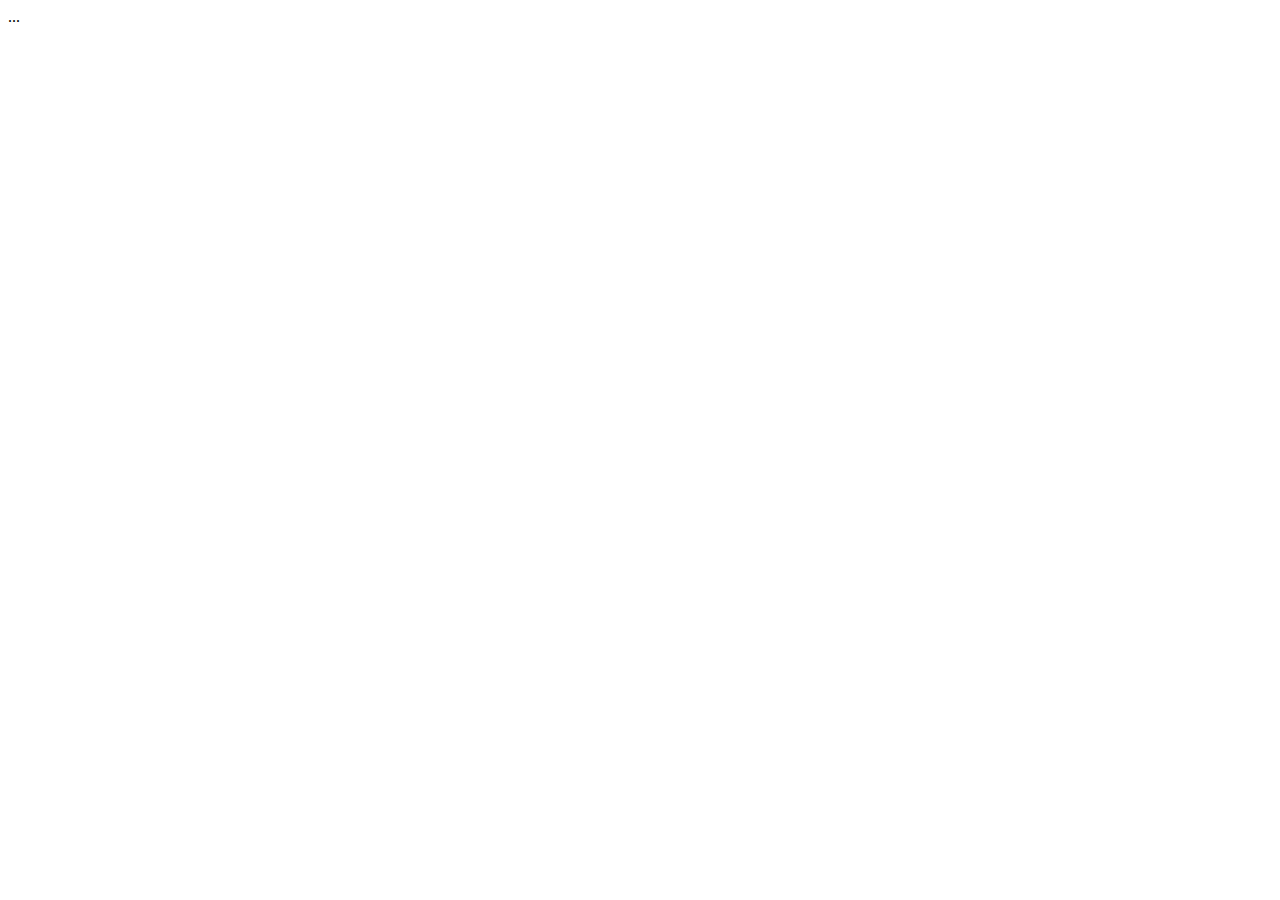
==== index.html @ 35fe7662 "Create index.html" ====
<!DOCTYPE html>
<html lang="en">
<head>
    <meta charset="UTF-8">
    <meta name="viewport" content="width=device-width, initial-scale=1.0">
    <title>Diego Fonseca</title>
</head>
<body>
    ...
</body>
</html>
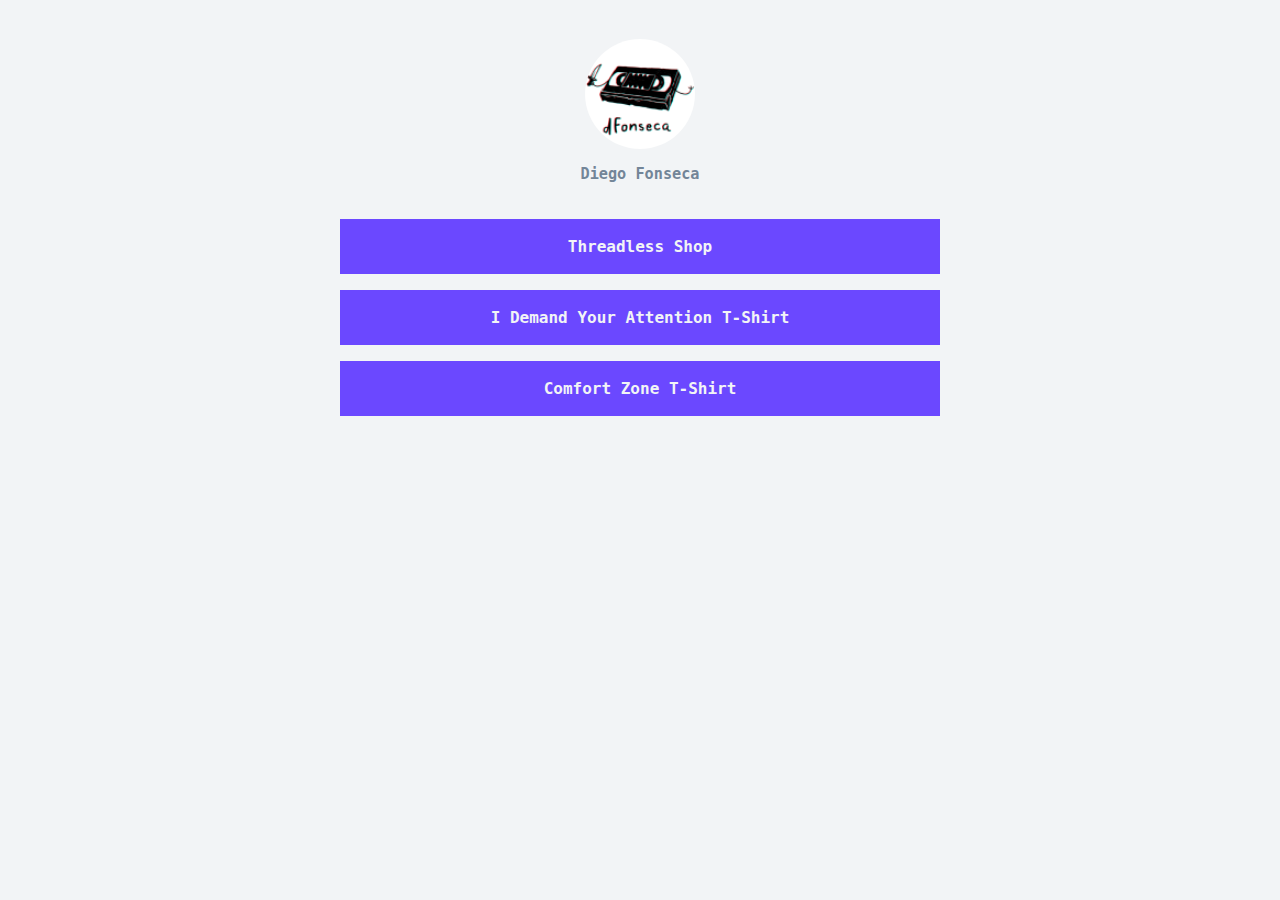
==== commit cf7041cf: "Add files via upload" ====
--- a/index.html
+++ b/index.html
@@ -1,11 +1,25 @@
-<!DOCTYPE html>
-<html lang="en">
-<head>
-    <meta charset="UTF-8">
-    <meta name="viewport" content="width=device-width, initial-scale=1.0">
-    <title>Diego Fonseca</title>
-</head>
-<body>
-    ...
-</body>
-</html>
+<!doctype html>
+
+<html lang="en">
+<head>
+  <meta charset="utf-8">
+  <meta name="viewport" content="width=device-width, initial-scale=1">
+  
+  <title>Diego Fonseca</title>
+  <link rel="icon" type="image/x-icon" href="/img/favicon.ico?v=2">
+  <!--link rel="icon" href="/favicon.svg" type="image/svg+xml"-->
+
+  <link rel="stylesheet" href="css/styles.css">
+</head>
+
+<body>
+	<img id="photo" src="img/photo.png">
+	<h3>Diego Fonseca</h3>
+	
+	<div class="links">
+		<a class="link" href="https://dfonseca.threadless.com/" target="_blank">Threadless Shop</a>
+		<a class="link" href="https://shirt.woot.com/offers/i-demand-your-attention" target="_blank">I Demand Your Attention T-Shirt</a>
+		<a class="link" href="https://teefury.com/products/tee-mens-basic-comfort-zone" target="_blank">Comfort Zone T-Shirt</a>
+	</div>
+</body>
+</html>--- a/css/styles.css
+++ b/css/styles.css
@@ -0,0 +1,55 @@
+* {
+    padding:0;
+    margin:0;
+    vertical-align:baseline;
+    list-style:none;
+    border:0
+}
+
+body {
+    background-color: #F2F4F6;
+	color: #738598;
+	font-family: monospace;
+}
+
+#photo {
+    width: 110px;
+    height: 110px;
+    display: block;
+    margin: 3em auto 1.25em;
+    border-radius: 50%;
+}
+
+h3 {
+	text-align: center;
+	margin-bottom: 1.5em;
+}
+
+.links {
+    max-width: 600px;
+    width: auto;
+    display: block;
+    margin: 1em auto;
+	padding: 1em;
+}
+
+.link {
+	display: block;
+	text-align: center;
+	text-decoration: none;
+    color: #F2F4F6;
+	background-color: #6B48FF;
+	margin-bottom: 1em;
+    padding: 1em;
+    font-size: 1rem;
+	border: 2px solid #6B48FF;
+	transition: all .25s cubic-bezier(.08, .59, .29, .99);
+	font-weight: bold;
+	/*border-radius: 5px;*/
+}
+
+.link:hover {
+	background-color: #F2F4F6;
+    color: #6B48FF;
+    border: 2px solid #6B48FF;
+}
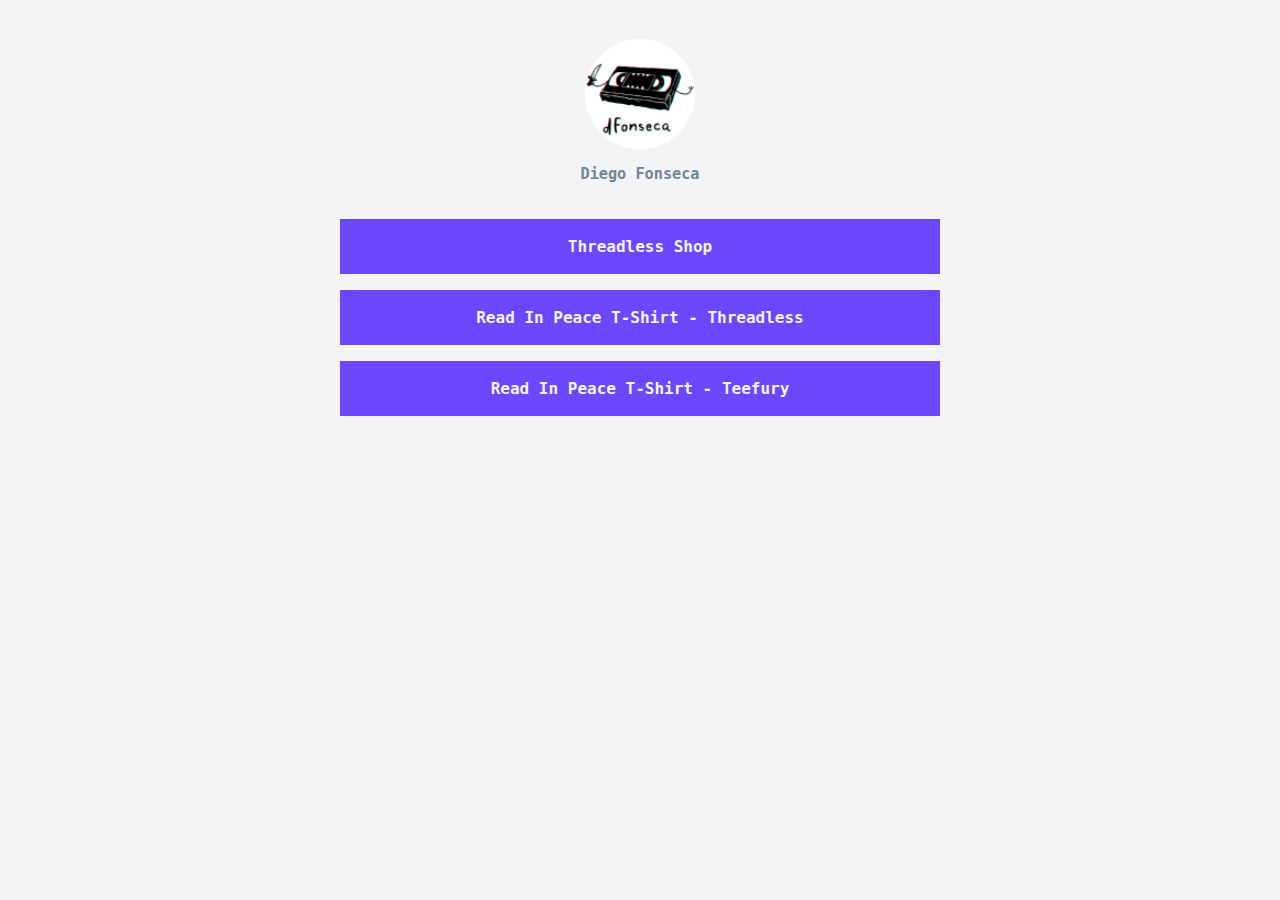
==== commit a2810675: "Update index.html" ====
--- a/index.html
+++ b/index.html
@@ -18,8 +18,10 @@
 	
 	<div class="links">
 		<a class="link" href="https://dfonseca.threadless.com/" target="_blank">Threadless Shop</a>
-		<a class="link" href="https://shirt.woot.com/offers/i-demand-your-attention" target="_blank">I Demand Your Attention T-Shirt</a>
-		<a class="link" href="https://teefury.com/products/tee-mens-basic-comfort-zone" target="_blank">Comfort Zone T-Shirt</a>
+		<a class="link" href="https://www.threadless.com/shop/@threadless/design/read-in-peace/" target="_blank">Read In Peace T-Shirt - Threadless</a>
+                <a class="link" href="https://teefury.com/products/tee-mens-basic-read-in-peace" target="_blank">Read In Peace T-Shirt - Teefury</a>
+        </div>
+
 	</div>
 </body>
-</html>+</html>
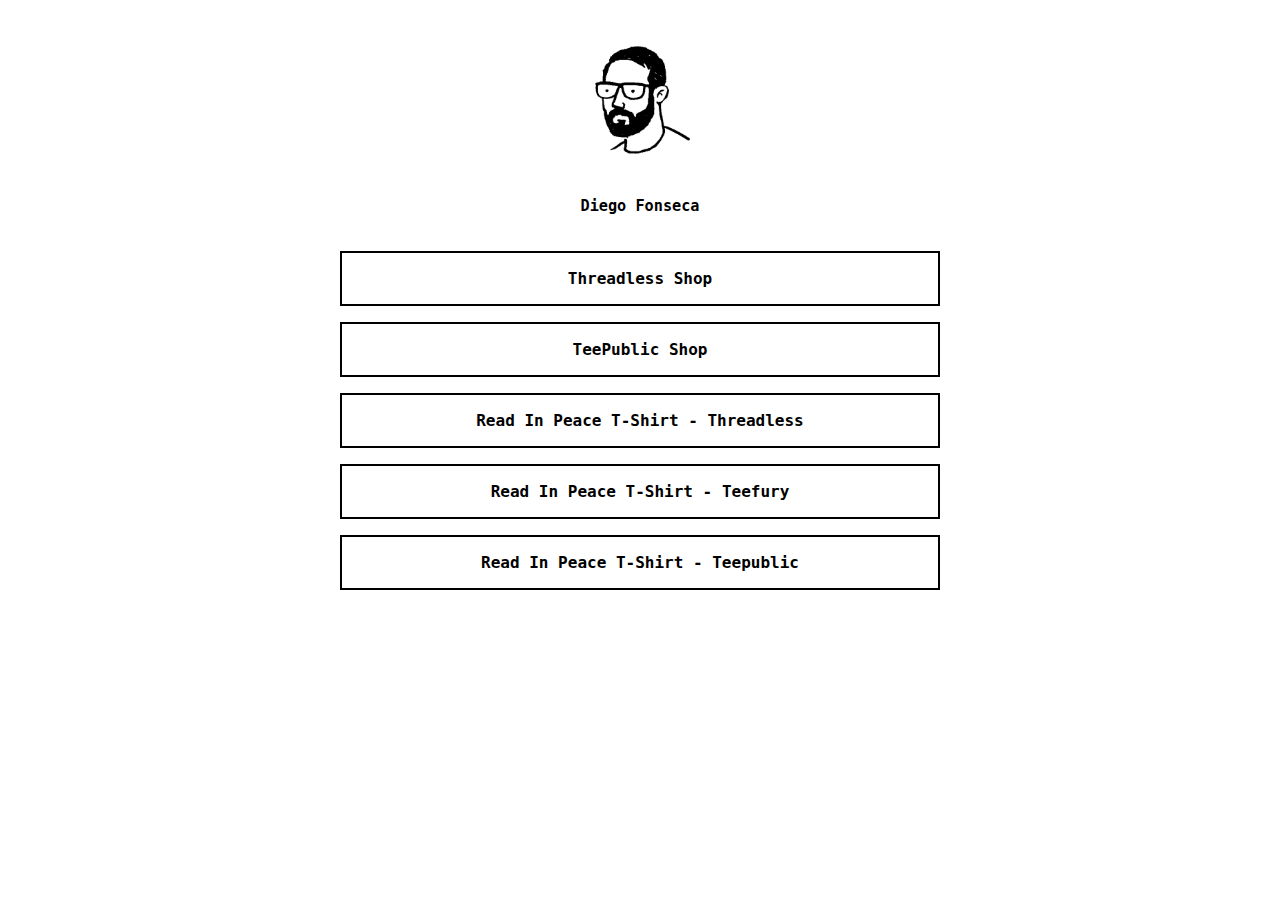
==== commit 002d6e00: "Update index.html" ====
--- a/index.html
+++ b/index.html
@@ -18,8 +18,10 @@
 	
 	<div class="links">
 		<a class="link" href="https://dfonseca.threadless.com/" target="_blank">Threadless Shop</a>
+		<a class="link" href="https://www.teepublic.com/user/diegofonseca" target="_blank">TeePublic Shop</a>
 		<a class="link" href="https://www.threadless.com/shop/@threadless/design/read-in-peace/" target="_blank">Read In Peace T-Shirt - Threadless</a>
                 <a class="link" href="https://teefury.com/products/tee-mens-basic-read-in-peace" target="_blank">Read In Peace T-Shirt - Teefury</a>
+		<a class="link" href="https://www.teepublic.com/t-shirt/55983695-read-in-peace?store_id=484527" target="_blank">Read In Peace T-Shirt - Teepublic</a>
         </div>
 
 	</div>
--- a/css/styles.css
+++ b/css/styles.css
@@ -7,16 +7,16 @@
 }
 
 body {
-    background-color: #F2F4F6;
-	color: #738598;
+    background-color: #FFFFFF;
+	color: #000000;
 	font-family: monospace;
 }
 
 #photo {
-    width: 110px;
-    height: 110px;
+    width: 155px;
+    height: 155px;
     display: block;
-    margin: 3em auto 1.25em;
+    margin: 2em auto 1.25em;
     border-radius: 50%;
 }
 
@@ -37,19 +37,19 @@
 	display: block;
 	text-align: center;
 	text-decoration: none;
-    color: #F2F4F6;
-	background-color: #6B48FF;
+    color: #000000;
+	background-color: #FFFFFF;
 	margin-bottom: 1em;
     padding: 1em;
     font-size: 1rem;
-	border: 2px solid #6B48FF;
+	border: 2px solid #000000;
 	transition: all .25s cubic-bezier(.08, .59, .29, .99);
 	font-weight: bold;
 	/*border-radius: 5px;*/
 }
 
 .link:hover {
-	background-color: #F2F4F6;
-    color: #6B48FF;
-    border: 2px solid #6B48FF;
+	background-color: #000000;
+    color: #FFFFFF;
+    border: 2px solid #000000;
 }
